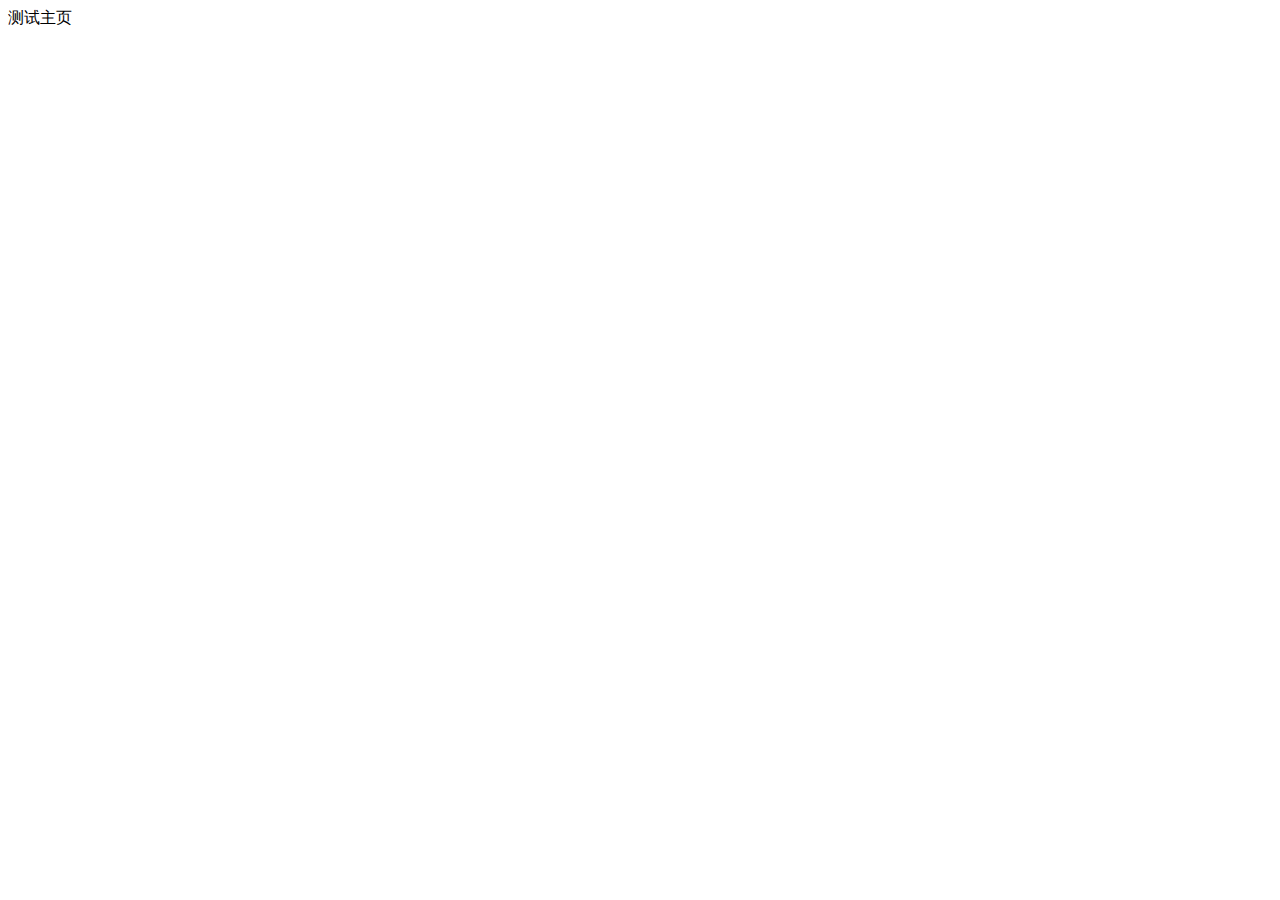
==== ib-web/src/main/resources/static/index.html @ bc23d4d9 "初始化" ====
<!DOCTYPE html>
<html xmlns=http://www.w3.org/1999/xhtml>

<head>
    <meta charset="UTF-8">
    <meta http-equiv="X-UA-Compatible" content="IE=8"/>
    <meta http-equiv="X-UA-Compatible" content="IE=edge,chrome=1">
    <meta name="renderer" content="webkit">
    <meta name="viewport" content="width=device-width, initial-scale=1, shrink-to-fit=no">
    <link rel="icon" type="image/png" sizes="32x32" href="resources/images/favicon.png">
    <title></title>

    <!--[if lt IE 9]>
    <script src="http://cdn.bootcss.com/html5shiv/3.7.2/html5shiv.min.js"></script>
    <script src="http://cdn.bootcss.com/respond.js/1.4.2/respond.min.js"></script>
    <![endif]-->
    <!--[if lte IE 8]>
    <noscript>
        <style>.html5-wrappers {
            display: none !important;
        }</style>
        <div class="ie-noscript-warning">您的浏览器禁用了脚本，请<a href="">查看这里</a>来启用脚本!或者<a href="/?noscript=1">继续访问</a>.
        </div>
    </noscript>
    <![endif]-->
    <style>
        [v-cloak] {
            display: none;
        }
    </style>
    <script type="text/javascript">
        var pathName = document.location.pathname;
        var index = pathName.substr(1).indexOf("/");
        var myContextPath = pathName.substr(0, index + 1);
        window["app"] = {rootPath: myContextPath + '/', entry: 'index'};

        var script = document.createElement("script");
        script.setAttribute("type", "text/javascript");
        script.setAttribute("data-main", app.rootPath + "resources/js/app");
        script.setAttribute("src", app.rootPath + "resources/js/lib/require.js");
        var heads = document.getElementsByTagName("head");
        document.documentElement.appendChild(script);
    </script>
</head>

<body>
测试主页
</body>

</html>
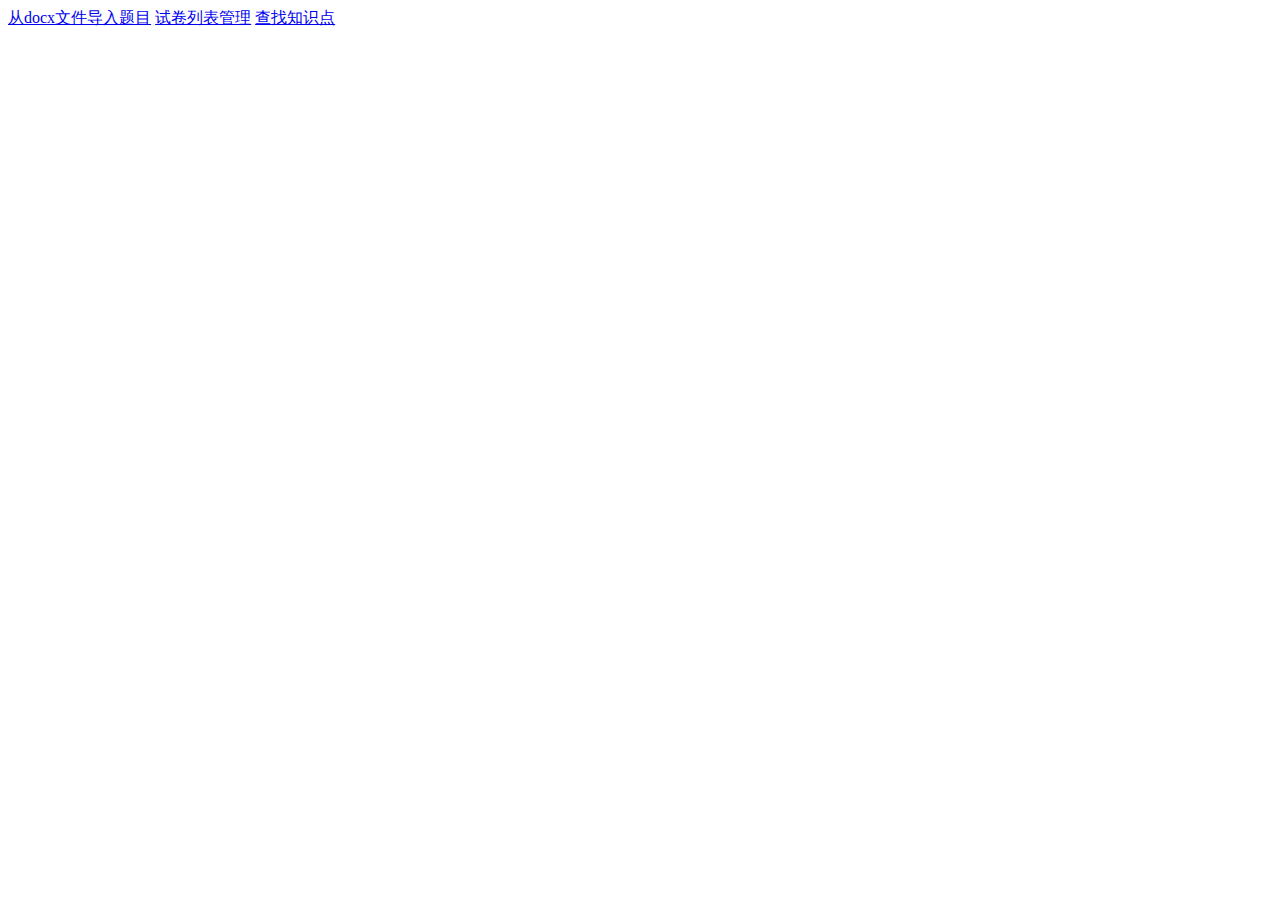
==== commit b8c04a5a: "增加配置" ====
--- a/ib-web/src/main/resources/static/index.html
+++ b/ib-web/src/main/resources/static/index.html
@@ -44,7 +44,11 @@
 </head>
 
 <body>
-测试主页
+
+<a href="./item/draw-item.html" target="_blank" class="btn btn-outline-primary">从docx文件导入题目</a>
+<a href="./testpaper/testpaper.html" target="_blank" class="btn btn-outline-primary">试卷列表管理</a>
+<a href="./knowledge/find-knowledge.html" target="_blank" class="btn btn-outline-primary">查找知识点</a>
+
 </body>
 
 </html>